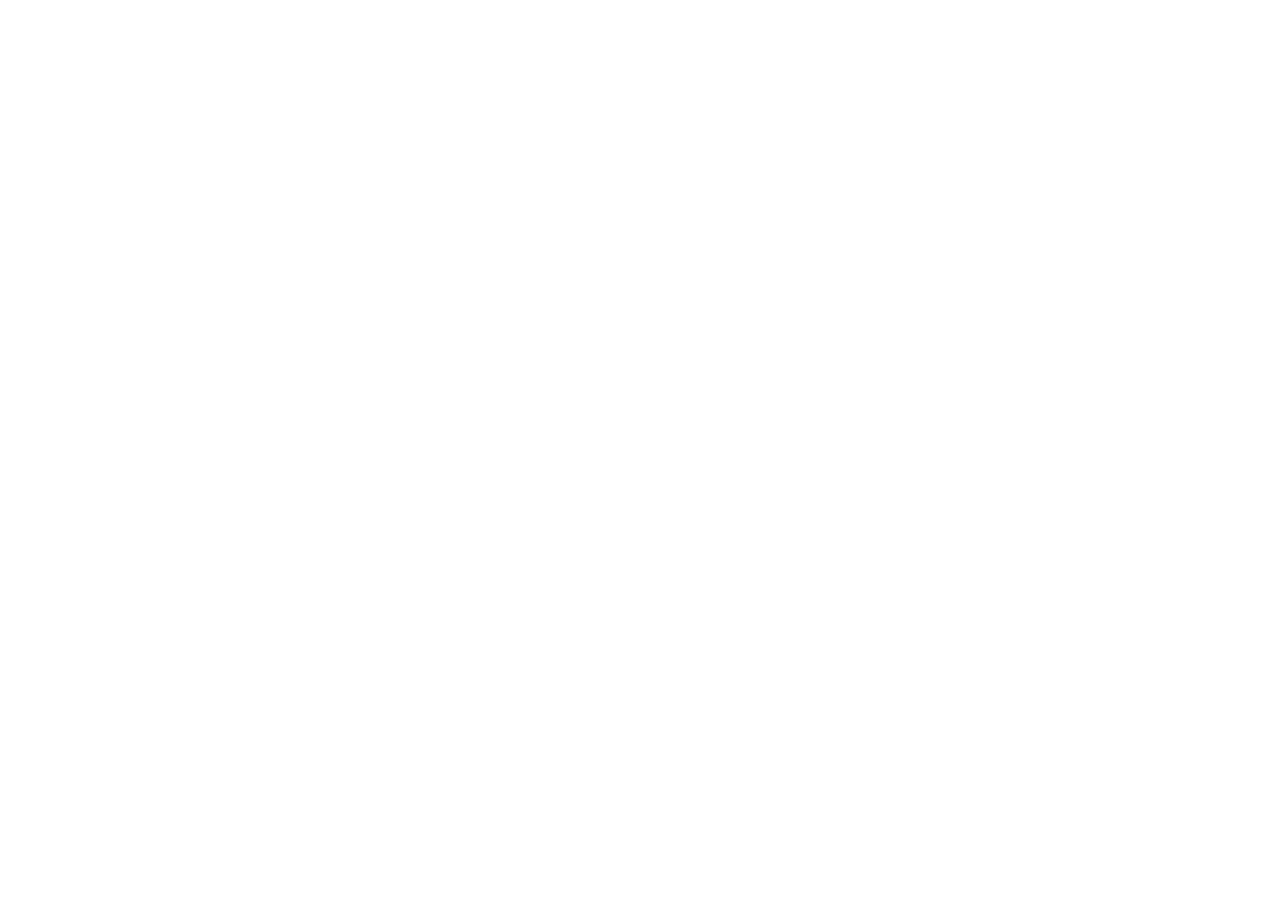
==== blog.html @ dcc97b81 "added .vscode folder, sass/scss, and boiler plate" ====
<!DOCTYPE html>
<html lang="en">
<head>
    <meta charset="UTF-8">
    <meta http-equiv="X-UA-Compatible" content="IE=edge">
    <meta name="viewport" content="width=device-width, initial-scale=1.0">
    <title>Document</title>
</head>
<body>
    
</body>
</html>
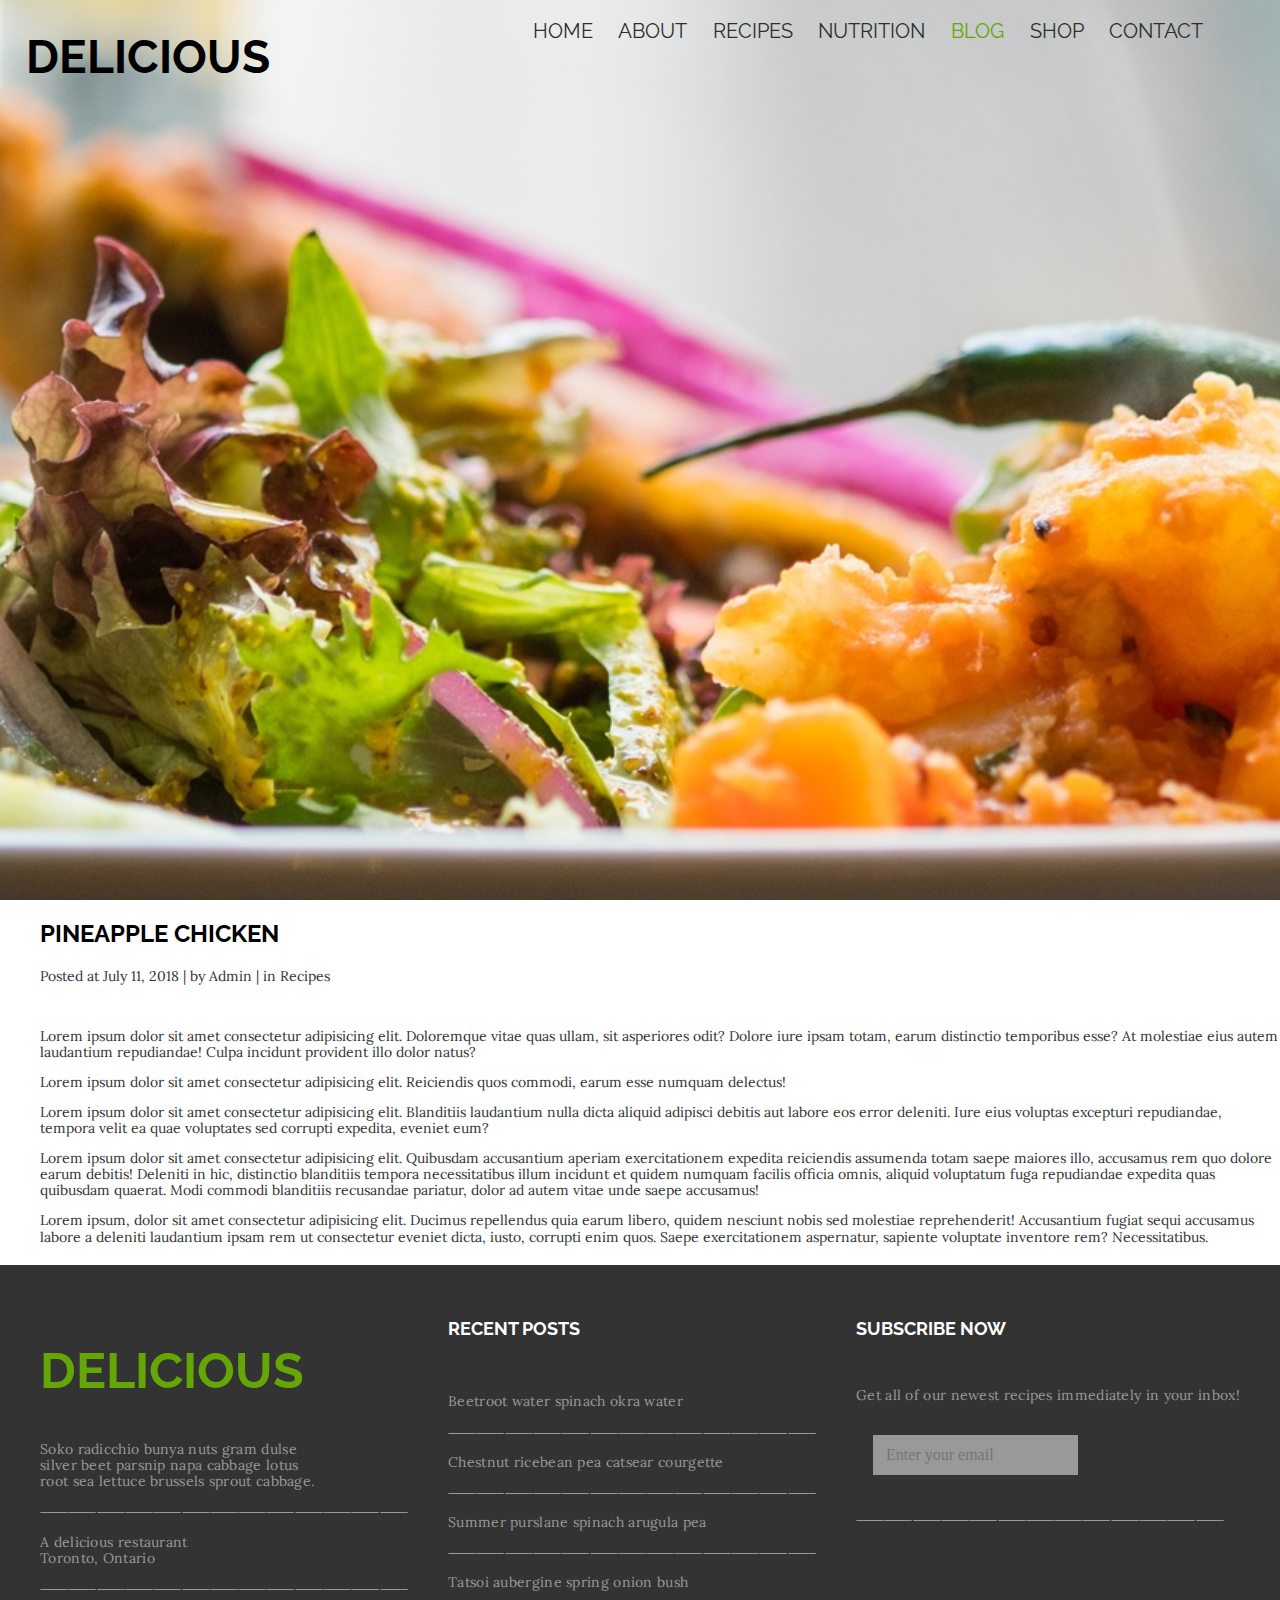
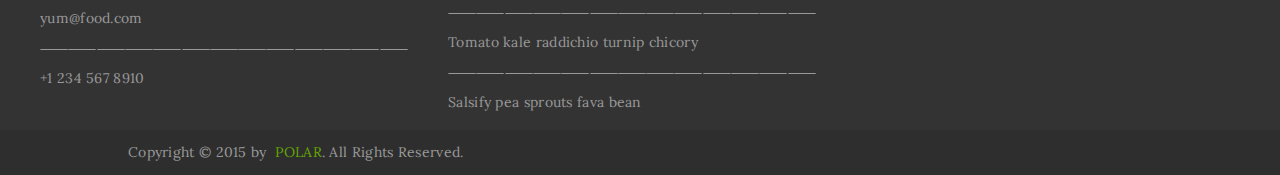
==== commit 34293616: "completed html css of home and contact page, blog page partially complete" ====
--- a/blog.html
+++ b/blog.html
@@ -4,9 +4,160 @@
     <meta charset="UTF-8">
     <meta http-equiv="X-UA-Compatible" content="IE=edge">
     <meta name="viewport" content="width=device-width, initial-scale=1.0">
-    <title>Document</title>
+    <title>Delicious - Blog</title>
+    <link rel="stylesheet" type="text/css" href="styles/style.css">
+    <link rel="preconnect" href="https://fonts.googleapis.com">
+    <link rel="preconnect" href="https://fonts.gstatic.com" crossorigin>
+    <link href="https://fonts.googleapis.com/css2?family=Lora:ital@0;1&family=Raleway:wght@700&display=swap" rel="stylesheet">
 </head>
 <body>
     
+    <header class="blogHeader">
+        <div class="wrapper">
+            <h1>DELICIOUS</h1>
+            <nav>
+                <ul>
+                    <li>
+                        <a href="./index.html">HOME</a>
+                    </li>
+                    <li>
+                        <a href="#">ABOUT</a>
+                    </li>
+                    <li>
+                        <a href="#">RECIPES</a>
+                    </li>
+                    <li>
+                        <a href="#">NUTRITION</a>
+                    </li>
+                    <li>
+                        <a href="./blog.html"class="currentPage">BLOG</a>
+                    </li>
+                    <li>
+                        <a href="#">SHOP</a>
+                    </li>
+                    <li>
+                        <a href="./contact.html">CONTACT</a>
+                    </li>
+                    <li>
+                        <a href="#" alt="Cart Icon"></a>
+                    </li>
+                    <li>
+                        <a href="#" alt="Search Icon"></a>
+                    </li>
+                </ul>
+            </nav>
+        </div>
+    </header>
+    <section>
+        <div>
+            <ul>
+                <li>
+                    <h2>PINEAPPLE CHICKEN</h2>
+                </li>
+                <li>
+                    <p>Posted at July 11, 2018 | by Admin | in Recipes</p>
+                    <p><br></p>
+                    <p>Lorem ipsum dolor sit amet consectetur adipisicing elit. Doloremque vitae quas ullam, sit asperiores odit? Dolore iure ipsam totam, earum distinctio temporibus esse? At molestiae eius autem laudantium repudiandae! Culpa incidunt provident illo dolor natus?</p>
+                    <p>Lorem ipsum dolor sit amet consectetur adipisicing elit. Reiciendis quos commodi, earum esse numquam delectus!</p>
+                    <p>Lorem ipsum dolor sit amet consectetur adipisicing elit. Blanditiis laudantium nulla dicta aliquid adipisci debitis aut labore eos error deleniti. Iure eius voluptas excepturi repudiandae, tempora velit ea quae voluptates sed corrupti expedita, eveniet eum?</p>
+                    <p>Lorem ipsum dolor sit amet consectetur adipisicing elit. Quibusdam accusantium aperiam exercitationem expedita reiciendis assumenda totam saepe maiores illo, accusamus rem quo dolore earum debitis! Deleniti in hic, distinctio blanditiis tempora necessitatibus illum incidunt et quidem numquam facilis officia omnis, aliquid voluptatum fuga repudiandae expedita quas quibusdam quaerat. Modi commodi blanditiis recusandae pariatur, dolor ad autem vitae unde saepe accusamus!</p>
+                    <p>Lorem ipsum, dolor sit amet consectetur adipisicing elit. Ducimus repellendus quia earum libero, quidem nesciunt nobis sed molestiae reprehenderit! Accusantium fugiat sequi accusamus labore a deleniti laudantium ipsam rem ut consectetur eveniet dicta, iusto, corrupti enim quos. Saepe exercitationem aspernatur, sapiente voluptate inventore rem? Necessitatibus.</p>
+                </li>
+                <li></li>
+                <li></li>
+                <li></li>
+                <li></li>
+            </ul>
+        </div>
+    </section>
+    <footer>
+        <section>
+            <div class="footerWrapper">
+                <div>
+                    <h2 class="footerDelicious">DELICIOUS</h2>
+                    <ul class="footerWrapperPaddingFix">
+                        <li>
+                            <p>Soko radicchio bunya nuts gram dulse<br>silver beet parsnip napa cabbage lotus<br> root sea lettuce brussels sprout cabbage.
+                            </p>
+                        </li>
+                        <li>
+                            <p>⸺⸺⸺⸺⸺⸺⸺⸺⸺⸺⸺⸺⸺</p>
+                        </li>
+                        <li>
+                            <p>A delicious restaurant<br>Toronto, Ontario</p>
+                        </li>
+                        <li>
+                            <p>⸺⸺⸺⸺⸺⸺⸺⸺⸺⸺⸺⸺⸺</p>
+                        </li>
+                        <li>
+                            <p>yum@food.com</p>
+                        </li>
+                        <li>
+                            <p>⸺⸺⸺⸺⸺⸺⸺⸺⸺⸺⸺⸺⸺</p>
+                        </li>
+                        <li>
+                            <p>+1 234 567 8910</p>
+                        </li>
+                    </ul>
+                </div>
+                <div>
+                    <h3>RECENT POSTS</h3>
+                    <p>&nbsp;</p>
+                    <ul class="footerWrapperPaddingFix">
+                        <li>
+                            <p>Beetroot water spinach okra water</p>
+                        </li>
+                        <li>
+                            <p>⸺⸺⸺⸺⸺⸺⸺⸺⸺⸺⸺⸺⸺</p>
+                        </li>
+                        <li>
+                            <p>Chestnut ricebean pea catsear courgette</p>
+                        </li>
+                        <li>
+                            <p>⸺⸺⸺⸺⸺⸺⸺⸺⸺⸺⸺⸺⸺</p>
+                        </li>
+                        <li>
+                            <p>Summer purslane spinach arugula pea</p>
+                        </li>
+                        <li>
+                            <p>⸺⸺⸺⸺⸺⸺⸺⸺⸺⸺⸺⸺⸺</p>
+                        </li>
+                        <li>
+                            <p>Tatsoi aubergine spring onion bush</p>
+                        </li>
+                        <li>
+                            <p>⸺⸺⸺⸺⸺⸺⸺⸺⸺⸺⸺⸺⸺</p>
+                        </li>
+                        <li>
+                            <p>Tomato kale raddichio turnip chicory</p>
+                        </li>
+                        <li>
+                            <p>⸺⸺⸺⸺⸺⸺⸺⸺⸺⸺⸺⸺⸺</p>
+                        </li>
+                        <li>
+                            <p>Salsify pea sprouts fava bean</p>
+                        </li>
+                    </ul>
+                </div>
+                <div class="footerWrapperPaddingFix">
+                    <h3>SUBSCRIBE NOW</h3>
+                    <p>&nbsp;</p>
+                    <p>Get all of our newest recipes immediately in your inbox!</p>
+                    <form action="">
+                        <fieldset >
+                        <label for="email" class="sr-only" class="enterYourEmail">Enter your Email</label>
+                        <input type="email" placeholder="Enter your email" id="email" class="enterYourEmail">
+                    </fieldset>
+                    </form>
+                    <p>⸺⸺⸺⸺⸺⸺⸺⸺⸺⸺⸺⸺⸺</p>
+                </div>
+            </div>
+        </section>
+        <section>
+            <div class="footerWrapperMini">
+                <p>Copyright © 2015 by &nbsp;</p><p class="greenText">POLAR</p><p>. All Rights Reserved.</p>
+            </div>
+        </section>
+    </footer>
 </body>
 </html>--- a/styles/style.css
+++ b/styles/style.css
@@ -0,0 +1,633 @@
+html {
+  line-height: 1.15;
+  -ms-text-size-adjust: 100%;
+  -webkit-text-size-adjust: 100%;
+}
+
+body {
+  margin: 0;
+}
+
+article, aside, footer, header, nav, section {
+  display: block;
+}
+
+h1 {
+  font-size: 2em;
+  margin: 0.67em 0;
+}
+
+figcaption, figure, main {
+  display: block;
+}
+
+figure {
+  margin: 1em 40px;
+}
+
+hr {
+  -webkit-box-sizing: content-box;
+          box-sizing: content-box;
+  height: 0;
+  overflow: visible;
+}
+
+pre {
+  font-family: monospace, monospace;
+  font-size: 1em;
+}
+
+a {
+  background-color: transparent;
+  -webkit-text-decoration-skip: objects;
+}
+
+abbr[title] {
+  border-bottom: none;
+  text-decoration: underline;
+  -webkit-text-decoration: underline dotted;
+          text-decoration: underline dotted;
+}
+
+b, strong {
+  font-weight: inherit;
+}
+
+b, strong {
+  font-weight: bolder;
+}
+
+code, kbd, samp {
+  font-family: monospace, monospace;
+  font-size: 1em;
+}
+
+dfn {
+  font-style: italic;
+}
+
+mark {
+  background-color: #ff0;
+  color: #000;
+}
+
+small {
+  font-size: 80%;
+}
+
+sub, sup {
+  font-size: 75%;
+  line-height: 0;
+  position: relative;
+  vertical-align: baseline;
+}
+
+sub {
+  bottom: -0.25em;
+}
+
+sup {
+  top: -0.5em;
+}
+
+audio, video {
+  display: inline-block;
+}
+
+audio:not([controls]) {
+  display: none;
+  height: 0;
+}
+
+img {
+  border-style: none;
+}
+
+svg:not(:root) {
+  overflow: hidden;
+}
+
+button, input, optgroup, select, textarea {
+  font-family: sans-serif;
+  font-size: 100%;
+  line-height: 1.15;
+  margin: 0;
+}
+
+button, input {
+  overflow: visible;
+}
+
+button, select {
+  text-transform: none;
+}
+
+button, html [type=button], [type=reset], [type=submit] {
+  -webkit-appearance: button;
+}
+
+button::-moz-focus-inner, [type=button]::-moz-focus-inner, [type=reset]::-moz-focus-inner, [type=submit]::-moz-focus-inner {
+  border-style: none;
+  padding: 0;
+}
+
+button:-moz-focusring, [type=button]:-moz-focusring, [type=reset]:-moz-focusring, [type=submit]:-moz-focusring {
+  outline: 1px dotted ButtonText;
+}
+
+fieldset {
+  padding: 0.35em 0.75em 0.625em;
+}
+
+legend {
+  -webkit-box-sizing: border-box;
+          box-sizing: border-box;
+  color: inherit;
+  display: table;
+  max-width: 100%;
+  padding: 0;
+  white-space: normal;
+}
+
+progress {
+  display: inline-block;
+  vertical-align: baseline;
+}
+
+textarea {
+  overflow: auto;
+}
+
+[type=checkbox], [type=radio] {
+  -webkit-box-sizing: border-box;
+          box-sizing: border-box;
+  padding: 0;
+}
+
+[type=number]::-webkit-inner-spin-button, [type=number]::-webkit-outer-spin-button {
+  height: auto;
+}
+
+[type=search] {
+  -webkit-appearance: textfield;
+  outline-offset: -2px;
+}
+
+[type=search]::-webkit-search-cancel-button, [type=search]::-webkit-search-decoration {
+  -webkit-appearance: none;
+}
+
+::-webkit-file-upload-button {
+  -webkit-appearance: button;
+  font: inherit;
+}
+
+details, menu {
+  display: block;
+}
+
+summary {
+  display: list-item;
+}
+
+canvas {
+  display: inline-block;
+}
+
+template {
+  display: none;
+}
+
+[hidden] {
+  display: none;
+}
+
+html {
+  -webkit-box-sizing: border-box;
+          box-sizing: border-box;
+}
+
+*, *:before, *:after {
+  -webkit-box-sizing: inherit;
+          box-sizing: inherit;
+}
+
+.sr-only {
+  position: absolute;
+  width: 1px;
+  height: 1px;
+  margin: -1px;
+  border: 0;
+  padding: 0;
+  white-space: nowrap;
+  -webkit-clip-path: inset(100%);
+          clip-path: inset(100%);
+  clip: rect(0 0 0 0);
+  overflow: hidden;
+}
+
+html {
+  max-width: 100%;
+  font-size: 20px;
+  text-decoration: none;
+}
+
+.wrapper {
+  display: -webkit-box;
+  display: -ms-flexbox;
+  display: flex;
+  -webkit-box-pack: justify;
+      -ms-flex-pack: justify;
+          justify-content: space-between;
+}
+
+body {
+  margin: 0;
+}
+
+p {
+  font-family: "Lora", sans-serif;
+  font-size: 0.7rem;
+  color: #333333;
+}
+
+h2 {
+  font-family: "Raleway", sans-serif;
+  font-size: 1.2rem;
+}
+
+header.homeHeader {
+  height: 100vh;
+  padding: 0px 2vw;
+  background: url("../assets/home-1.jpeg") center;
+  background-size: cover;
+}
+header.homeHeader nav ul {
+  display: -webkit-box;
+  display: -ms-flexbox;
+  display: flex;
+  list-style-type: none;
+  gap: 2vw;
+  font-family: "Raleway", sans-serif;
+}
+header.homeHeader nav ul a {
+  text-decoration: none;
+  color: #2E2E2E;
+}
+header.homeHeader h1 {
+  font-family: "Raleway", sans-serif;
+  font-size: 2.3rem;
+}
+header.homeHeader .currentPage {
+  color: #64a604;
+}
+
+footer {
+  background-color: #333333;
+}
+footer fieldset {
+  border: none;
+  text-align: left;
+}
+
+footer section div h2 {
+  color: #64a604;
+  font-size: 2.5rem;
+}
+footer section div h3 {
+  color: white;
+  font-family: "Raleway", sans-serif;
+  font-size: 0.9rem;
+}
+footer section div p {
+  color: #999999;
+  letter-spacing: 0.3px;
+}
+
+.enterYourEmail {
+  height: 40px;
+  padding: 0 13px;
+  width: 16vw;
+  margin: 10px 0;
+  border: 0;
+  background-color: #999999;
+  color: white;
+  font-size: 0.8rem;
+  font-family: "Lato", serif;
+}
+
+.footerWrapper {
+  display: -webkit-box;
+  display: -ms-flexbox;
+  display: flex;
+  -webkit-box-orient: horizontal;
+  -webkit-box-direction: normal;
+      -ms-flex-direction: row;
+          flex-direction: row;
+  -webkit-box-pack: space-evenly;
+      -ms-flex-pack: space-evenly;
+          justify-content: space-evenly;
+  padding-top: 4vh;
+}
+
+.footerWrapperPaddingFix {
+  padding: 0;
+}
+
+.greenText {
+  color: #64a604;
+}
+
+.footerWrapperMini {
+  display: -webkit-box;
+  display: -ms-flexbox;
+  display: flex;
+  -webkit-box-orient: horizontal;
+  -webkit-box-direction: normal;
+      -ms-flex-direction: row;
+          flex-direction: row;
+  padding-left: 10vw;
+  background: #2e2e2e;
+}
+
+.factsRecipes {
+  display: -webkit-box;
+  display: -ms-flexbox;
+  display: flex;
+  height: 76vh;
+}
+
+.wrapperHome {
+  display: -webkit-box;
+  display: -ms-flexbox;
+  display: flex;
+  -webkit-box-orient: horizontal;
+  -webkit-box-direction: normal;
+      -ms-flex-direction: row;
+          flex-direction: row;
+  height: 100%;
+}
+
+.textContainer,
+.imageContainer {
+  -webkit-box-flex: 1;
+      -ms-flex-positive: 1;
+          flex-grow: 1;
+  max-height: 40vh;
+}
+
+div.imageContainer img {
+  max-width: 50vw;
+  height: 76vh;
+}
+
+.textContainer {
+  padding: 9vw;
+  text-align: center;
+}
+
+div.textContainer h2 {
+  text-align: center;
+}
+
+.lineDivider {
+  color: #64a604;
+}
+
+.viewRecipesButton {
+  border-radius: 0;
+  padding-top: 1vw;
+  padding-bottom: 1vw;
+  padding-left: 2vw;
+  padding-right: 2vw;
+  color: #f6f6f6;
+  background-color: #64a604;
+  font-family: "Raleway", sans-serif;
+  font-size: 0.8rem;
+}
+
+div.wrapperHome div img {
+  width: 49.5vw;
+}
+
+div.listContainer {
+  display: -webkit-box;
+  display: -ms-flexbox;
+  display: flex;
+  -webkit-box-orient: horizontal;
+  -webkit-box-direction: normal;
+      -ms-flex-direction: row;
+          flex-direction: row;
+  -ms-flex-line-pack: distribute;
+      align-content: space-around;
+  background-color: #f6f6f6;
+  width: 50vw;
+}
+div.listContainer ul {
+  display: -webkit-box;
+  display: -ms-flexbox;
+  display: flex;
+  -ms-flex-line-pack: space-evenly;
+      align-content: space-evenly;
+  -webkit-box-orient: vertical;
+  -webkit-box-direction: normal;
+      -ms-flex-direction: column;
+          flex-direction: column;
+  list-style-type: none;
+  padding-top: 8vh;
+}
+div.listContainer ul h3 {
+  font-family: "Raleway", sans-serif;
+  font-size: 0.9rem;
+}
+div.listContainer ul p {
+  color: #999999;
+}
+
+.ourRestaurantsColumn {
+  position: relative;
+  text-align: center;
+  -webkit-box-align: center;
+      -ms-flex-align: center;
+          align-items: center;
+  -ms-flex-line-pack: center;
+      align-content: center;
+  padding: 10%;
+}
+
+.sittingArea {
+  position: relative;
+}
+
+.homeCircleText {
+  position: absolute;
+  top: 65px;
+  right: 440px;
+  height: 20vh;
+  width: 0 auto;
+}
+
+.gallery {
+  display: -webkit-box;
+  display: -ms-flexbox;
+  display: flex;
+  -webkit-box-orient: horizontal;
+  -webkit-box-direction: normal;
+      -ms-flex-direction: row;
+          flex-direction: row;
+}
+
+.galleryWrapper ul {
+  display: -webkit-box;
+  display: -ms-flexbox;
+  display: flex;
+  -webkit-box-orient: horizontal;
+  -webkit-box-direction: normal;
+      -ms-flex-direction: row;
+          flex-direction: row;
+  padding: 0;
+  margin: 0;
+}
+.galleryWrapper ul img {
+  display: -webkit-box;
+  display: -ms-flexbox;
+  display: flex;
+  width: 100%;
+}
+
+ul li {
+  list-style-type: none;
+}
+
+.italics {
+  font-style: italic;
+}
+
+.hungryClients {
+  background-color: #dded9a;
+}
+
+header.blogHeader {
+  height: 100vh;
+  padding: 0px 2vw;
+  background: url("../assets/blog-1.jpeg") center;
+  background-size: cover;
+}
+header.blogHeader nav ul {
+  display: -webkit-box;
+  display: -ms-flexbox;
+  display: flex;
+  list-style-type: none;
+  gap: 2vw;
+  font-family: "Raleway", sans-serif;
+}
+header.blogHeader nav ul a {
+  text-decoration: none;
+  color: #2E2E2E;
+}
+header.blogHeader h1 {
+  font-family: "Raleway", sans-serif;
+  font-size: 2.3rem;
+}
+header.blogHeader .currentPage {
+  color: #64a604;
+}
+
+.messageText {
+  height: 30vh;
+  padding: 0 13px;
+  width: 32vw;
+  margin: 10px 0;
+  background-color: #f6f6f6;
+  color: #999999;
+  font-size: 0.8rem;
+  font-family: "Lato", serif;
+  resize: none;
+  border: 0;
+}
+
+.subjectText {
+  height: 5vh;
+  padding: 0 13px;
+  width: 32vw;
+  margin: 10px 0;
+  background-color: #f6f6f6;
+  color: #999999;
+  font-size: 0.8rem;
+  font-family: "Lato", serif;
+  resize: none;
+  border: 0;
+}
+
+form {
+  border-style: none;
+}
+
+div {
+  border-style: none;
+}
+
+header.contactHeader {
+  height: 100vh;
+  padding: 0px 2vw;
+  background: url("../assets/contact-1.jpeg") center;
+  background-size: cover;
+}
+header.contactHeader nav ul {
+  display: -webkit-box;
+  display: -ms-flexbox;
+  display: flex;
+  list-style-type: none;
+  gap: 2vw;
+  font-family: "Raleway", sans-serif;
+}
+header.contactHeader nav ul a {
+  text-decoration: none;
+  color: #2E2E2E;
+}
+header.contactHeader h1 {
+  font-family: "Raleway", sans-serif;
+  font-size: 2.3rem;
+}
+header.contactHeader .currentPage {
+  color: #64a604;
+}
+
+.contactSection {
+  display: -webkit-box;
+  display: -ms-flexbox;
+  display: flex;
+  -webkit-box-orient: horizontal;
+  -webkit-box-direction: normal;
+      -ms-flex-direction: row;
+          flex-direction: row;
+  -webkit-box-pack: center;
+      -ms-flex-pack: center;
+          justify-content: center;
+  width: -webkit-fill-available;
+  width: -moz-available;
+  width: fill;
+}
+
+.yourName {
+  height: 40px;
+  padding: 0 13px;
+  width: 16vw;
+  margin: 10px 0;
+  border: 0;
+  background-color: #f6f6f6;
+  color: #999999;
+  font-size: 0.8rem;
+  font-family: "Lato", serif;
+}
+
+h3 {
+  color: #64a604;
+  font-family: "Lato", sans-serif;
+  font-size: 0.8rem;
+}
+
+.contactImage {
+  width: 100%;
+  height: 0 auto;
+}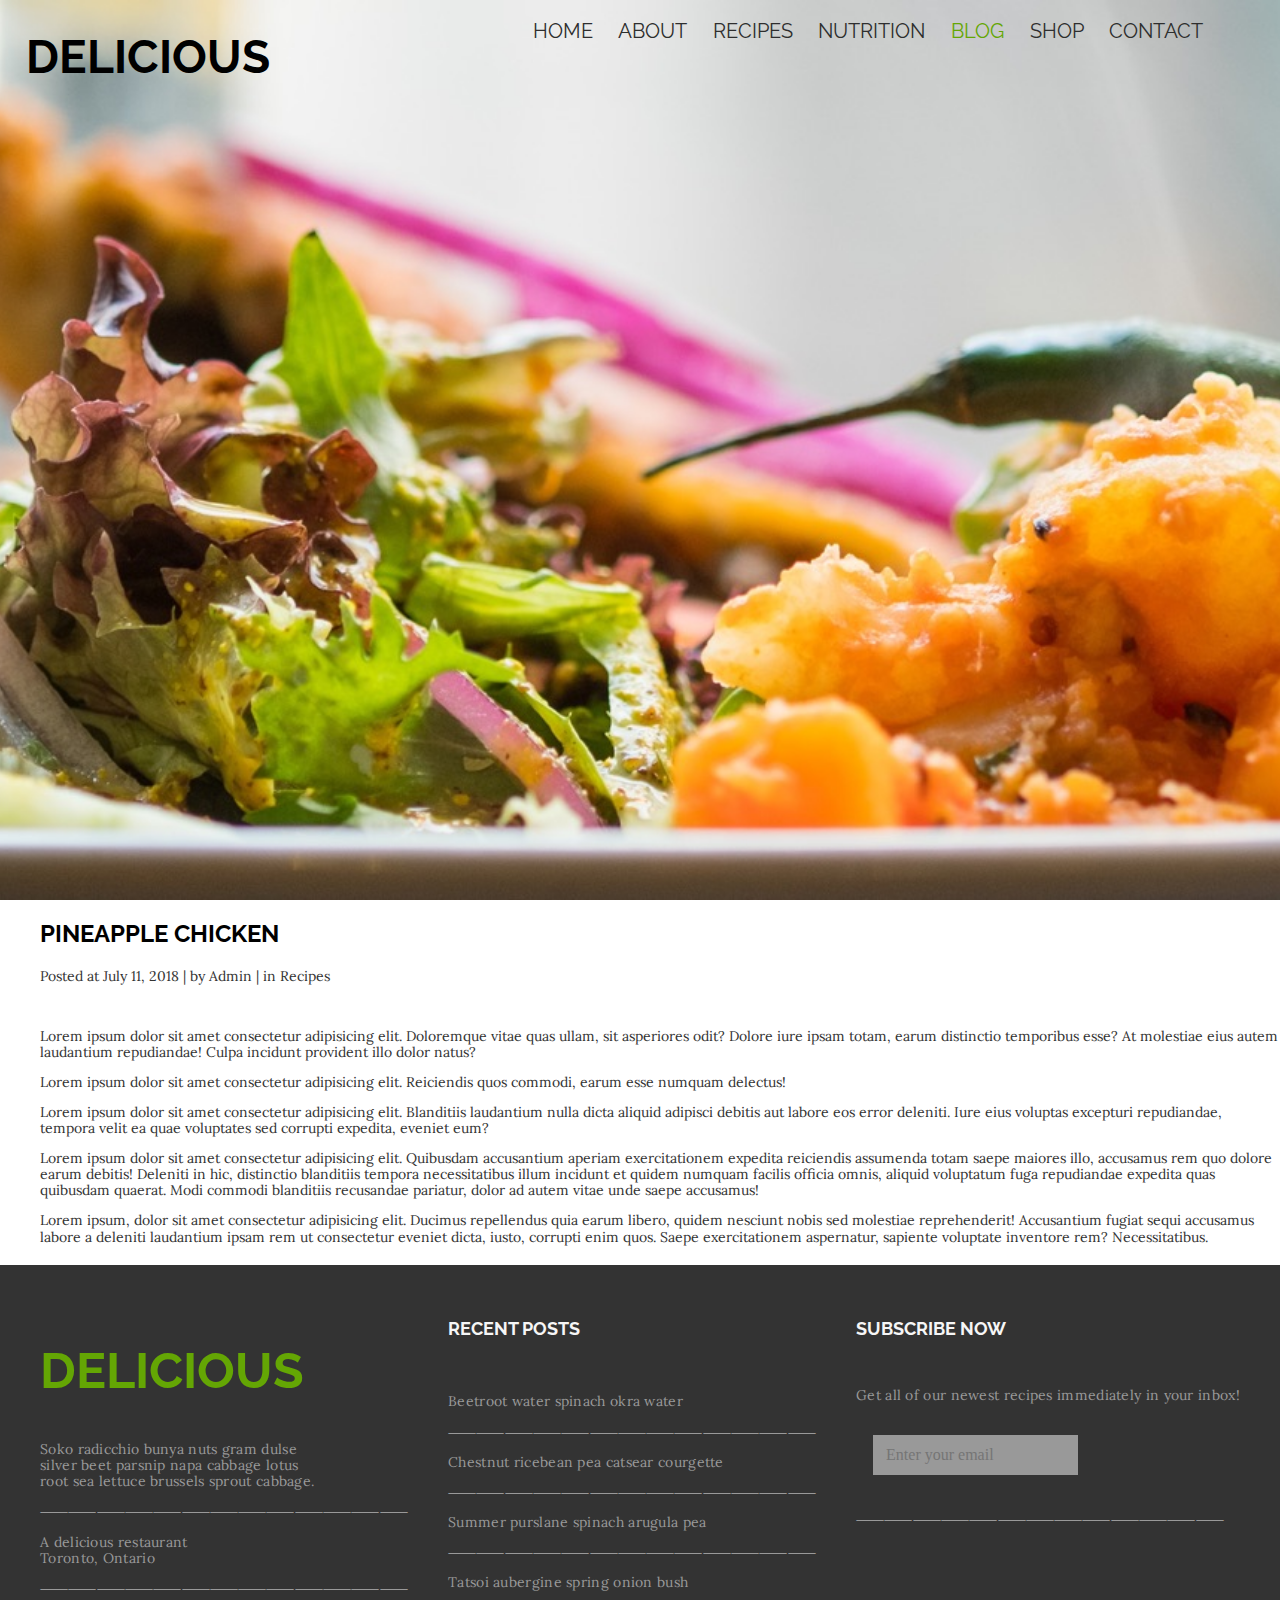
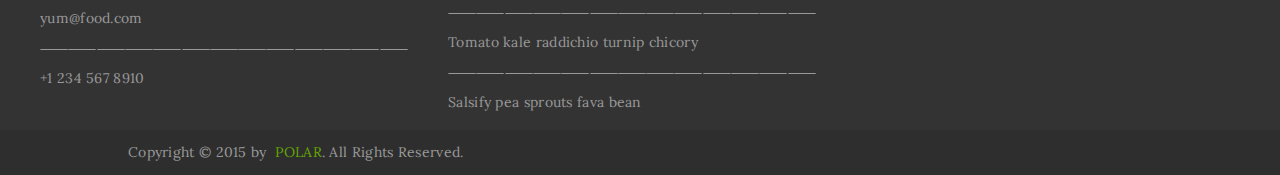
==== commit 8a034f8d: "added modal pop-up but doesn't work properly for some reason, bloated code" ====
--- a/blog.html
+++ b/blog.html
@@ -11,7 +11,7 @@
     <link href="https://fonts.googleapis.com/css2?family=Lora:ital@0;1&family=Raleway:wght@700&display=swap" rel="stylesheet">
 </head>
 <body>
-    
+    <script src="script.js"></script>
     <header class="blogHeader">
         <div class="wrapper">
             <h1>DELICIOUS</h1>
--- a/styles/style.css
+++ b/styles/style.css
@@ -256,6 +256,48 @@
   font-size: 1.2rem;
 }
 
+.openBtn {
+  background-color: #64a604;
+  border: none;
+  color: white;
+  border-radius: 10px;
+  padding: 10px 20px;
+}
+
+.modal {
+  display: none;
+  position: fixed;
+  z-index: 1;
+  left: 0;
+  top: 0;
+  width: 100%;
+  height: 100%;
+  overflow: auto;
+  background-color: rgba(0, 0, 0, 0.4);
+}
+
+.modalContent {
+  background-color: #fefefe;
+  margin: 15% auto;
+  padding: 20px;
+  border: 1px solid #888;
+  width: 80%;
+}
+
+.close {
+  color: #aaa;
+  float: right;
+  font-size: 28px;
+  font-weight: bold;
+}
+
+.close:hover,
+.close:focus {
+  color: black;
+  text-decoration: none;
+  cursor: pointer;
+}
+
 header.homeHeader {
   height: 100vh;
   padding: 0px 2vw;
@@ -295,7 +337,7 @@
   font-size: 2.5rem;
 }
 footer section div h3 {
-  color: white;
+  color: #f6f6f6;
   font-family: "Raleway", sans-serif;
   font-size: 0.9rem;
 }
@@ -311,7 +353,7 @@
   margin: 10px 0;
   border: 0;
   background-color: #999999;
-  color: white;
+  color: #f6f6f6;
   font-size: 0.8rem;
   font-family: "Lato", serif;
 }
@@ -523,7 +565,7 @@
 }
 header.blogHeader nav ul a {
   text-decoration: none;
-  color: #2E2E2E;
+  color: #2e2e2e;
 }
 header.blogHeader h1 {
   font-family: "Raleway", sans-serif;
@@ -583,7 +625,7 @@
 }
 header.contactHeader nav ul a {
   text-decoration: none;
-  color: #2E2E2E;
+  color: #2e2e2e;
 }
 header.contactHeader h1 {
   font-family: "Raleway", sans-serif;
